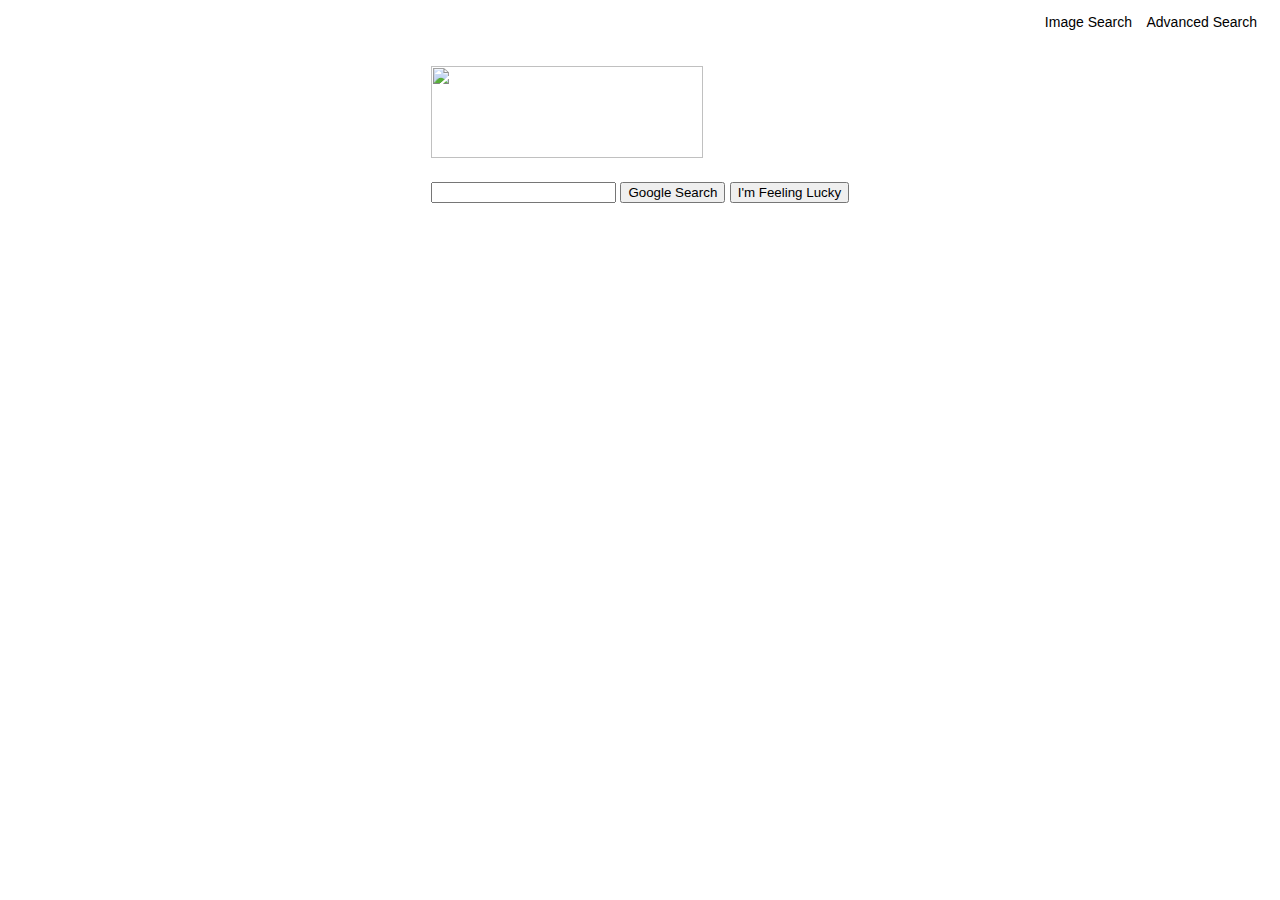
==== index.html @ 9f88b218 "swimmingly" ====
<!DOCTYPE html>
<html lang="en">
    <head>
        <title>Search</title>
        <link rel="stylesheet" href="style.css">
    </head>
    <body>
        <div class="nav">
            <a href="#">Image Search</a>
            <a href="#">Advanced Search</a>
        </div>
        <div class="search">
            <img src="https://www.google.com/images/branding/googlelogo/1x/googlelogo_color_272x92dp.png" height="92" width="272">
            <form action="https://google.com/search" style="margin-top: 20px;">
                <input type="text" name="q">
                <input type="submit" value="Google Search">
                <input type="submit" value="I'm Feeling Lucky">
            </form>
        </div>
    </body>
</html>
---- style.css ----
/* CS50 ai helped with line 20 */

body {
    font-family: "Arial";
}

.search {
    margin-top: 30px;
    max-width: fit-content;
    margin-inline: auto;
}

.nav {
    margin: 0;
    padding: 5px;
    text-align: right;
}

.nav a {
    display: inline-block;
    margin-right: 10px;
    font-size: 14px;
    text-decoration: none;
    color: black;
}

.nav a:hover {
    text-decoration: underline;
}
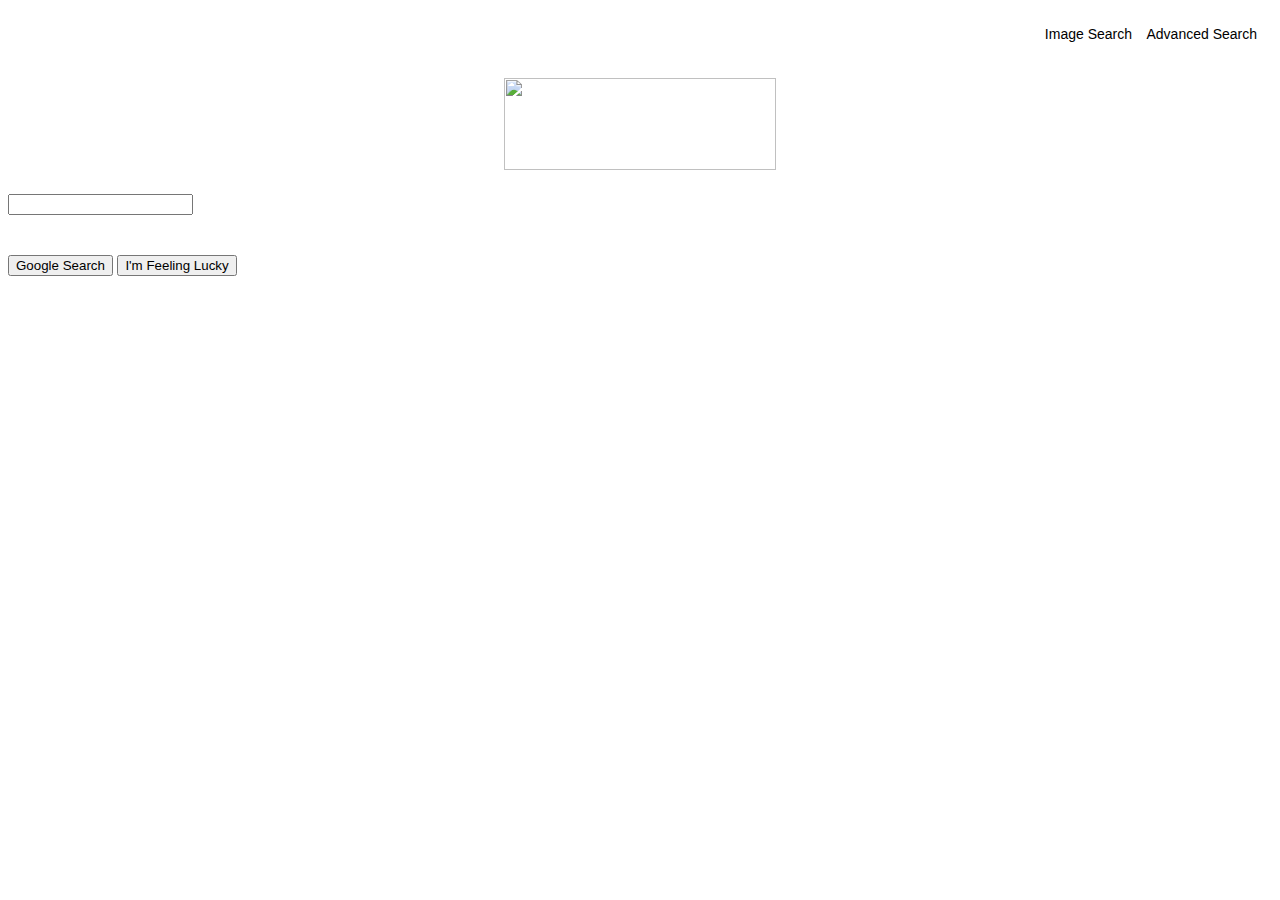
==== commit 63abcb9e: "shlok eat brezel" ====
--- a/index.html
+++ b/index.html
@@ -1,21 +1,36 @@
 <!DOCTYPE html>
 <html lang="en">
     <head>
-        <title>Search</title>
+        <title>Google</title>
         <link rel="stylesheet" href="style.css">
+        <link rel="shortcut icon" href="https://t2.gstatic.com/faviconV2?client=SOCIAL&type=FAVICON&fallback_opts=TYPE,SIZE,URL&url=http://google.com&size=16" type="image/x-icon">
     </head>
     <body>
         <div class="nav">
             <a href="#">Image Search</a>
             <a href="#">Advanced Search</a>
         </div>
-        <div class="search">
-            <img src="https://www.google.com/images/branding/googlelogo/1x/googlelogo_color_272x92dp.png" height="92" width="272">
-            <form action="https://google.com/search" style="margin-top: 20px;">
-                <input type="text" name="q">
+        <div class="google">
+            <img src="https://www.google.com/images/branding/googlelogo/1x/googlelogo_color_272x92dp.png" height="92" width="272" style="height: 100%;">
+        </div>
+        <form id="search" action="https://www.google.com/search" style="margin-top: 20px;">
+            <!-- cs50.ai helped with the following code for the <form> tag -->
+            <input type="text" name="q">
+            <input type="hidden" id="btnI" name="btnI" value="">
+            <br>
+            <div class="buttons">
                 <input type="submit" value="Google Search">
-                <input type="submit" value="I'm Feeling Lucky">
-            </form>
-        </div>
+                <input id="lucky" type="submit" value="I'm Feeling Lucky">
+            </div>
+        </form>
+        <script>
+            // The idea to implement a javascript component was given by cs50.ai
+            var form = document.getElementById("search");
+            var lucky = document.getElementById("lucky");
+
+            lucky.addEventListener("click", function (event) {
+                form.action = "btnI=1";
+            });
+        </script>
     </body>
 </html>
--- a/style.css
+++ b/style.css
@@ -1,17 +1,12 @@
-/* CS50 ai helped with line 20 */
+/* CS50 ai helped with line 14 */
 
 body {
     font-family: "Arial";
 }
 
-.search {
-    margin-top: 30px;
-    max-width: fit-content;
-    margin-inline: auto;
-}
-
 .nav {
     margin: 0;
+    margin-top: 20px;
     padding: 5px;
     text-align: right;
 }
@@ -26,4 +21,14 @@
 
 .nav a:hover {
     text-decoration: underline;
+}
+
+.google {
+    margin-top: 30px;
+    max-width: fit-content;
+    margin-inline: auto;
+}
+
+.buttons {
+    margin-top: 40px;
 }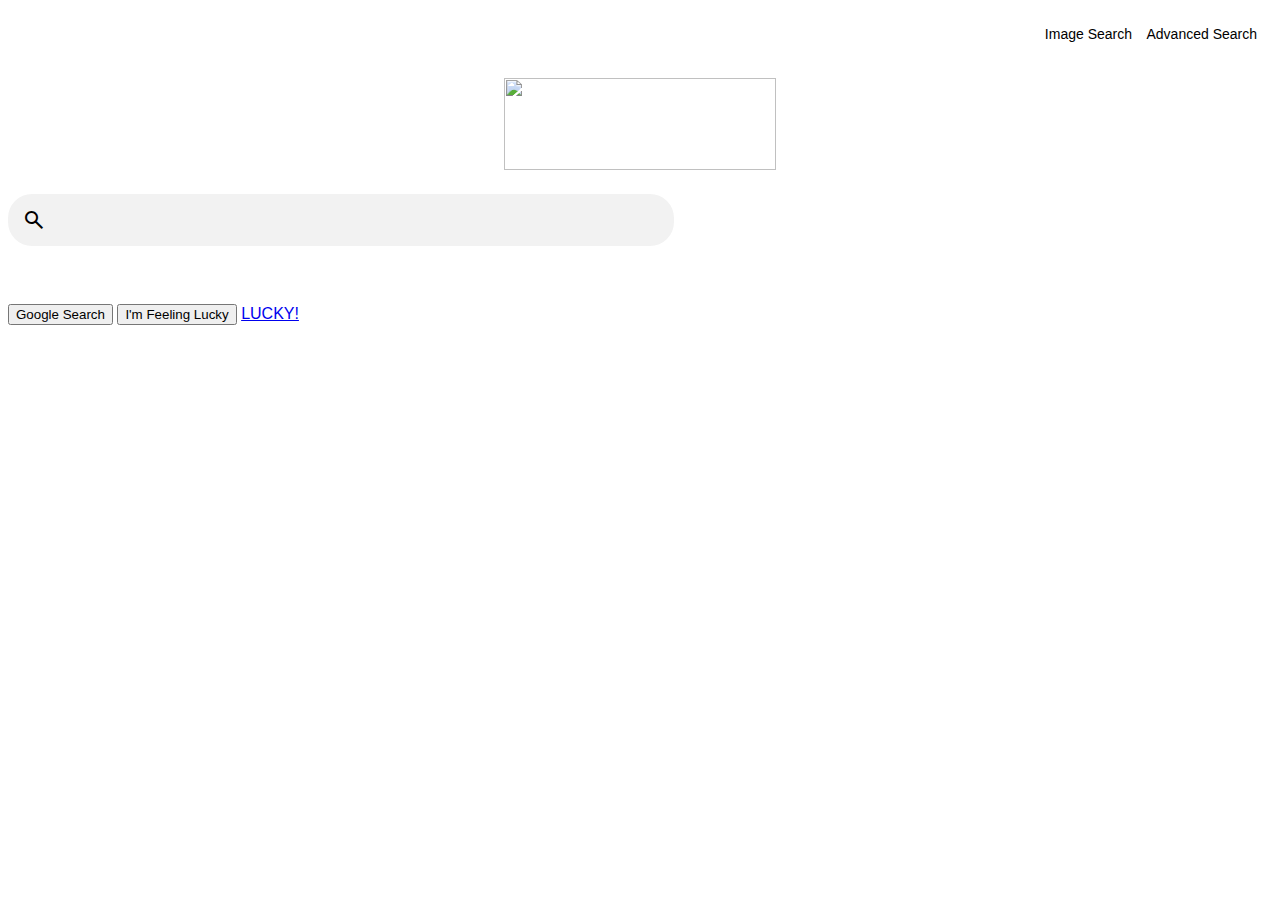
==== commit 21b566d8: "doing this before i break everything" ====
--- a/index.html
+++ b/index.html
@@ -3,33 +3,45 @@
     <head>
         <title>Google</title>
         <link rel="stylesheet" href="style.css">
-        <link rel="shortcut icon" href="https://t2.gstatic.com/faviconV2?client=SOCIAL&type=FAVICON&fallback_opts=TYPE,SIZE,URL&url=http://google.com&size=16" type="image/x-icon">
+        <link rel="stylesheet" href="https://fonts.googleapis.com/css2?family=Material+Symbols+Outlined:opsz,wght,FILL,GRAD@24,400,0,0&icon_names=search" />
     </head>
     <body>
         <div class="nav">
-            <a href="#">Image Search</a>
-            <a href="#">Advanced Search</a>
+            <a href="/image.html">Image Search</a>
+            <a href="/advanced.html">Advanced Search</a>
         </div>
         <div class="google">
             <img src="https://www.google.com/images/branding/googlelogo/1x/googlelogo_color_272x92dp.png" height="92" width="272" style="height: 100%;">
         </div>
         <form id="search" action="https://www.google.com/search" style="margin-top: 20px;">
             <!-- cs50.ai helped with the following code for the <form> tag -->
-            <input type="text" name="q">
-            <input type="hidden" id="btnI" name="btnI" value="">
+            <input id="hidden" type="hidden" id="btnI" name="btnI" value="1">
+            <div class="searchbar">
+                <span class="magnifying-glass material-symbols-outlined">search</span>
+                <input class="searchbox" type="text" name="q">
+            </div>
             <br>
             <div class="buttons">
                 <input type="submit" value="Google Search">
                 <input id="lucky" type="submit" value="I'm Feeling Lucky">
+                <a href="https://google.com/search?btnI=1">LUCKY!</a>
             </div>
         </form>
         <script>
-            // The idea to implement a javascript component was given by cs50.ai
+            // The idea to implement a javascript event listener for
+            // the I'm Feeling Lucky Feature was given by cs50.ai
             var form = document.getElementById("search");
             var lucky = document.getElementById("lucky");
+            var hidden = document.getElementById("hidden");
+
+            hidden.name = "q";
 
             lucky.addEventListener("click", function (event) {
-                form.action = "btnI=1";
+                if(event.target.id == "lucky") {
+                    event.preventDefault();
+                    hidden.name == "btnI";
+                    form.action = "https://www.google.com/search";
+                }
             });
         </script>
     </body>
--- a/style.css
+++ b/style.css
@@ -1,5 +1,3 @@
-/* CS50 ai helped with line 14 */
-
 body {
     font-family: "Arial";
 }
@@ -12,7 +10,7 @@
 }
 
 .nav a {
-    display: inline-block;
+    display: inline-block; /* CS50 ai helped with this line */
     margin-right: 10px;
     font-size: 14px;
     text-decoration: none;
@@ -31,4 +29,23 @@
 
 .buttons {
     margin-top: 40px;
+}
+
+.searchbox {
+    font-family: 'Arial';
+    font-size: 16px;
+    margin-left: 14px;
+    border-color: transparent;
+    background-color: rgb(242, 242, 242);
+}
+
+.searchbar {
+    width: max-content;
+    display: flex;
+    align-items: center;
+    padding: 14px;
+    border-radius: 24px;
+    background-color: rgb(242, 242, 242);
+    border: 2px black;
+    width: 638px;
 }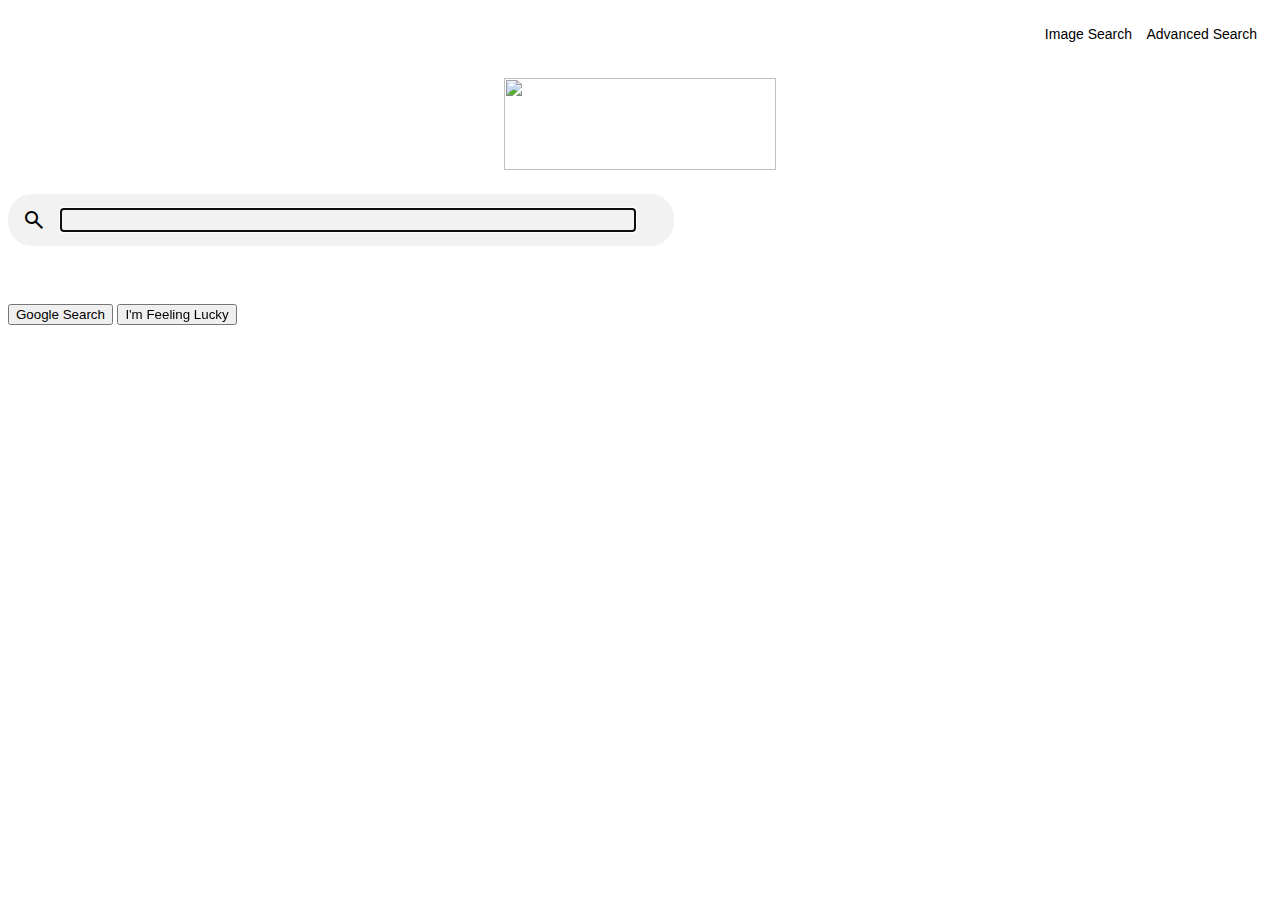
==== commit a558d443: "ITS FINALLY WORKING" ====
--- a/index.html
+++ b/index.html
@@ -14,35 +14,15 @@
             <img src="https://www.google.com/images/branding/googlelogo/1x/googlelogo_color_272x92dp.png" height="92" width="272" style="height: 100%;">
         </div>
         <form id="search" action="https://www.google.com/search" style="margin-top: 20px;">
-            <!-- cs50.ai helped with the following code for the <form> tag -->
-            <input id="hidden" type="hidden" id="btnI" name="btnI" value="1">
             <div class="searchbar">
                 <span class="magnifying-glass material-symbols-outlined">search</span>
-                <input class="searchbox" type="text" name="q">
+                <input autofocus class="searchbox" type="text" name="q">
             </div>
             <br>
             <div class="buttons">
                 <input type="submit" value="Google Search">
-                <input id="lucky" type="submit" value="I'm Feeling Lucky">
-                <a href="https://google.com/search?btnI=1">LUCKY!</a>
+                <input id="lucky" type="submit" value="I'm Feeling Lucky" name="btnI">
             </div>
         </form>
-        <script>
-            // The idea to implement a javascript event listener for
-            // the I'm Feeling Lucky Feature was given by cs50.ai
-            var form = document.getElementById("search");
-            var lucky = document.getElementById("lucky");
-            var hidden = document.getElementById("hidden");
-
-            hidden.name = "q";
-
-            lucky.addEventListener("click", function (event) {
-                if(event.target.id == "lucky") {
-                    event.preventDefault();
-                    hidden.name == "btnI";
-                    form.action = "https://www.google.com/search";
-                }
-            });
-        </script>
     </body>
 </html>
--- a/style.css
+++ b/style.css
@@ -37,6 +37,7 @@
     margin-left: 14px;
     border-color: transparent;
     background-color: rgb(242, 242, 242);
+    width: 568px;
 }
 
 .searchbar {
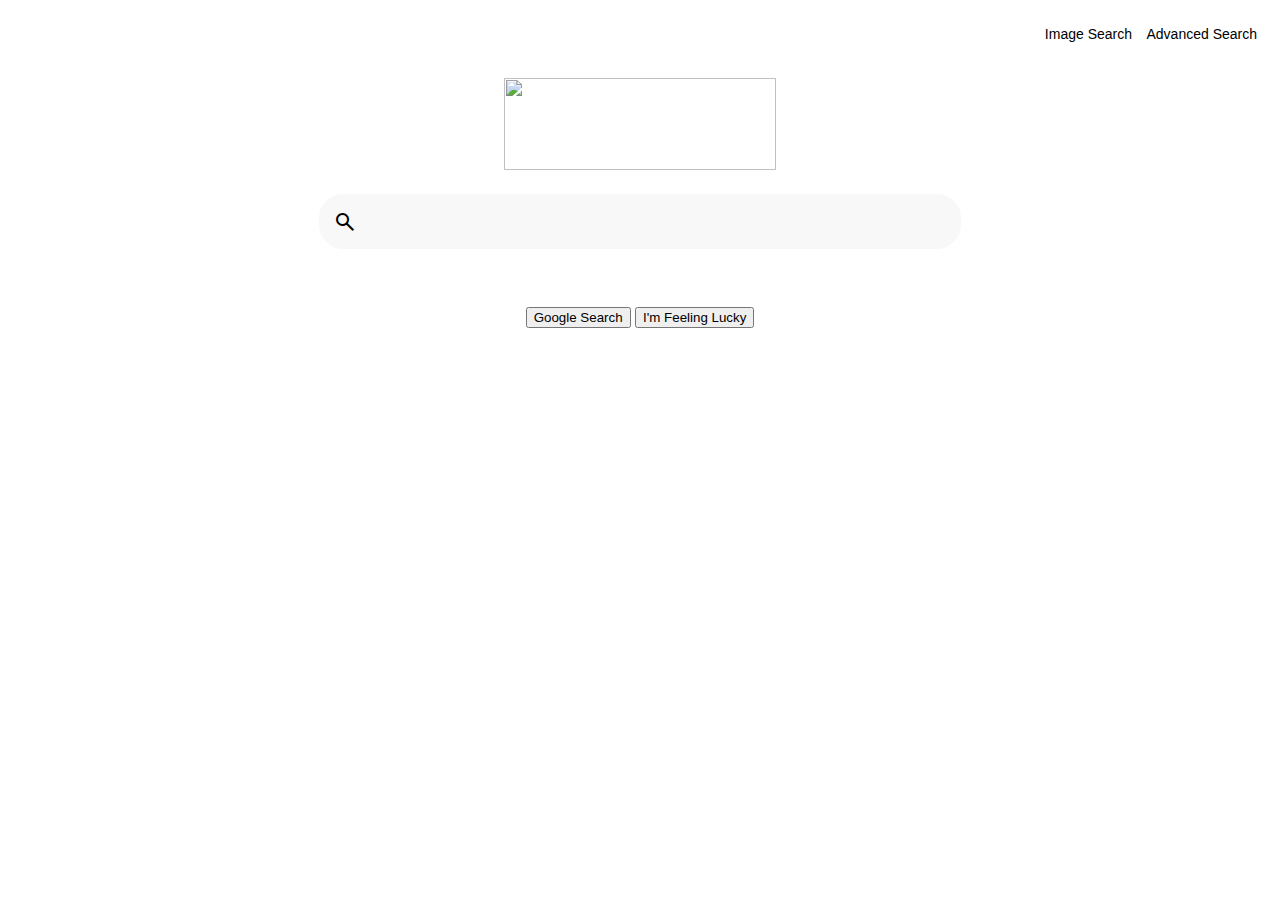
==== commit e586bbcd: "fix some styling stuff" ====
--- a/index.html
+++ b/index.html
@@ -21,7 +21,7 @@
             <br>
             <div class="buttons">
                 <input type="submit" value="Google Search">
-                <input id="lucky" type="submit" value="I'm Feeling Lucky" name="btnI">
+                <input type="submit" value="I'm Feeling Lucky" name="btnI">
             </div>
         </form>
     </body>
--- a/style.css
+++ b/style.css
@@ -33,11 +33,12 @@
 
 .searchbox {
     font-family: 'Arial';
-    font-size: 16px;
+    font-size: 18px;
     margin-left: 14px;
     border-color: transparent;
-    background-color: rgb(242, 242, 242);
+    background-color: rgb(249, 248, 248);
     width: 568px;
+    outline: none;
 }
 
 .searchbar {
@@ -46,7 +47,13 @@
     align-items: center;
     padding: 14px;
     border-radius: 24px;
-    background-color: rgb(242, 242, 242);
-    border: 2px black;
+    background-color: rgb(249, 248, 248);
     width: 638px;
+    max-width: fit-content;
+    margin-inline: auto;
+}
+
+.buttons {
+    max-width: fit-content;
+    margin-inline: auto;
 }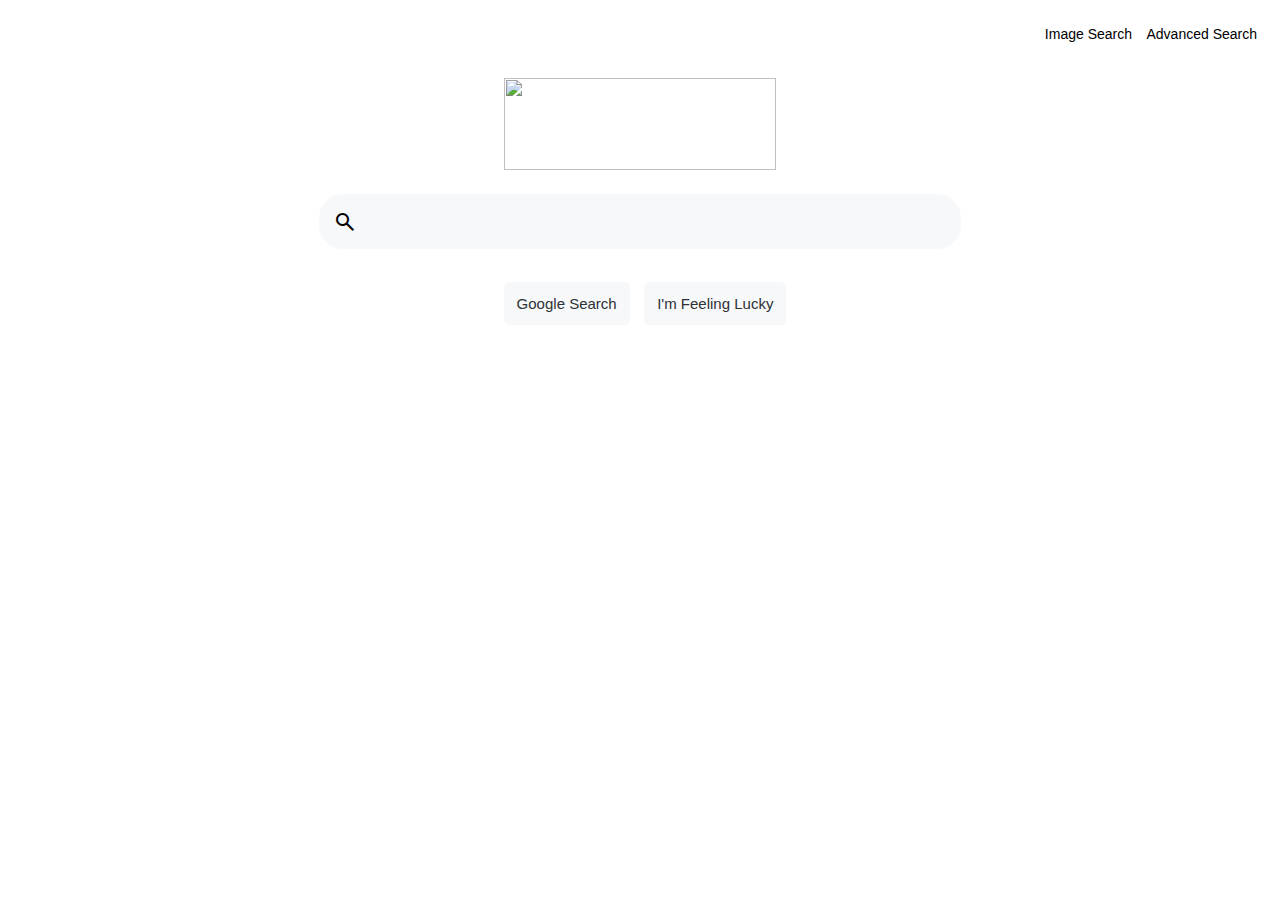
==== commit 4cb6164a: "finished with regular search" ====
--- a/index.html
+++ b/index.html
@@ -20,8 +20,8 @@
             </div>
             <br>
             <div class="buttons">
-                <input type="submit" value="Google Search">
-                <input type="submit" value="I'm Feeling Lucky" name="btnI">
+                <input class="button" type="submit" value="Google Search">
+                <input class="button" type="submit" value="I'm Feeling Lucky" name="btnI">
             </div>
         </form>
     </body>
--- a/style.css
+++ b/style.css
@@ -36,7 +36,7 @@
     font-size: 18px;
     margin-left: 14px;
     border-color: transparent;
-    background-color: rgb(249, 248, 248);
+    background-color: rgb(246,	248, 249);
     width: 568px;
     outline: none;
 }
@@ -47,13 +47,25 @@
     align-items: center;
     padding: 14px;
     border-radius: 24px;
-    background-color: rgb(249, 248, 248);
+    background-color: rgb(246,	248, 249);
     width: 638px;
     max-width: fit-content;
     margin-inline: auto;
+    margin-bottom: -25px;
 }
 
 .buttons {
     max-width: fit-content;
     margin-inline: auto;
+}
+
+.buttons .button {
+    border-radius: 5px;
+    outline: none;
+    border: transparent;
+    padding: 13px;
+    font-size: 15px;
+    background-color: rgb(246,	248, 249);
+    color: rgb(46, 49, 52);
+    margin-left: 10px;
 }